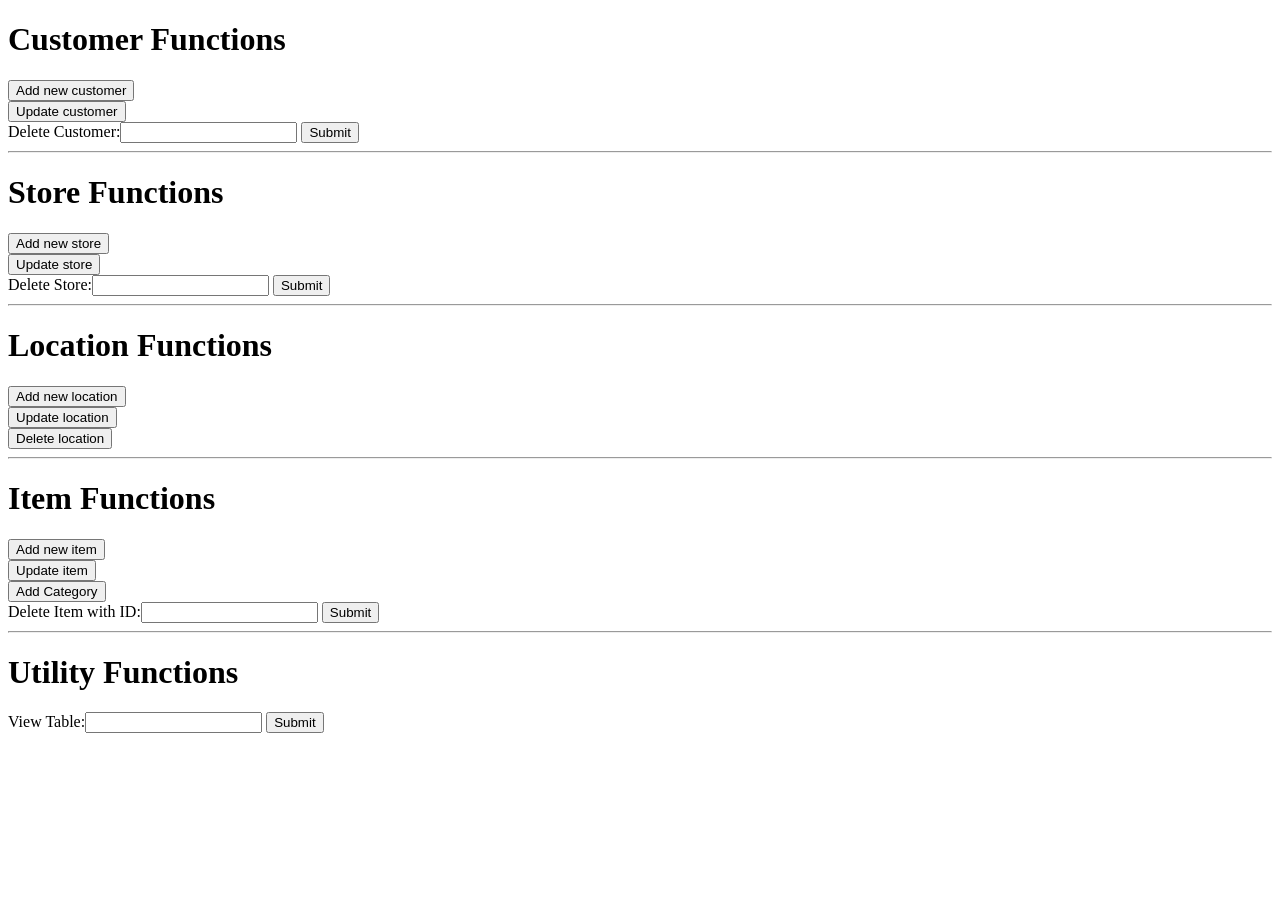
==== index.html @ 98cd6639 "Fixing index" ====
<!DOCTYPE html>
<html lang="en">
<head>
    <meta charset="UTF-8">
    <title>Title</title>
</head>
<body>

<h1>Customer Functions</h1>
<form action="customer/addCustomer.html">
    <input type="submit" value="Add new customer">
</form>
<form action="customer/updateCustomer.html">
    <input type="submit" value="Update customer">
</form>
<form action="customer/customerWebservice.php" method="post">
    Delete Customer:<input type="text" name="username">
    <input type="submit">
    <input type="hidden" name="action" value="delete">
</form>

<hr>

<h1>Store Functions</h1>
<form action="store/addStore.html">
    <input type="submit" value="Add new store">
</form>
<form action="store/updateStore.html">
    <input type="submit" value="Update store">
</form>
<form action="store/storeWebservice.php" method="post">
    Delete Store:<input type="text" name="name">
    <input type="submit">
    <input type="hidden" name="action" value="delete">
</form>

<hr>

<h1>Location Functions</h1>
<form action="location/addLocation.php">
    <input type="submit" value="Add new location">
</form>
<form action="location/updateLocation.php">
    <input type="submit" value="Update location">
</form>
<form action="location/deleteLocation.php" method="post">
    <input type="submit" value="Delete location">
</form>

<hr>

<h1>Item Functions</h1>
<form action="item/addItem.html">
    <input type="submit" value="Add new item">
</form>
<form action="item/updateItem.html">
    <input type="submit" value="Update item">
</form>
<form action="item/addCategory.php">
    <input type="submit" value="Add Category">
</form>
<form action="item/itemWebservice.php" method="post">
    Delete Item with ID:<input type="text" name="id">
    <input type="submit">
    <input type="hidden" name="action" value="delete">
</form>
<hr>

<h1>Utility Functions</h1>
<form action="utility/viewTable.php" method="post">
    View Table:<input type="text" name="table">
    <input type="submit">
</form>
</body>
</html>
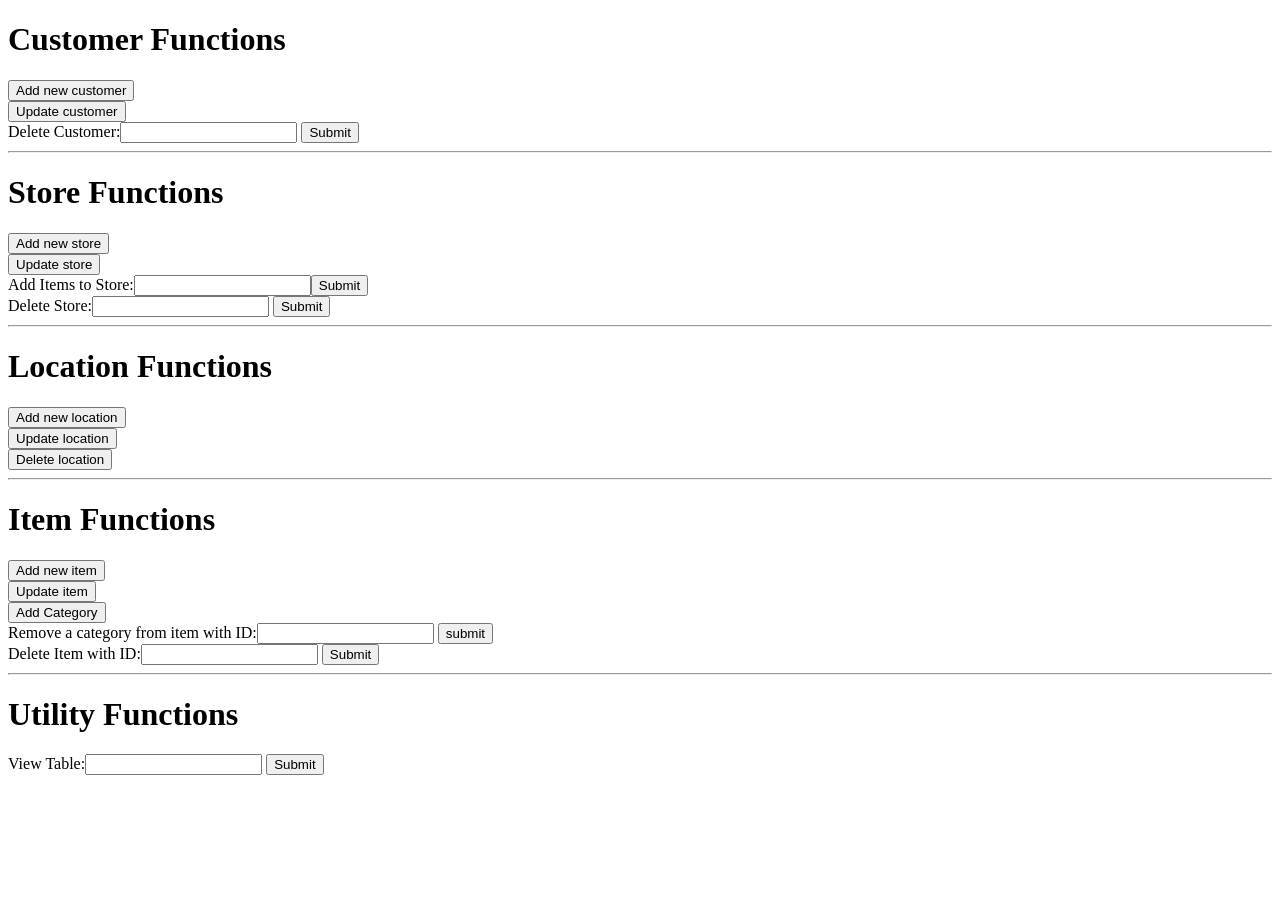
==== commit 27f00d32: "Added ability to remove category from items and add items to store locations" ====
--- a/index.html
+++ b/index.html
@@ -27,6 +27,9 @@
 </form>
 <form action="store/updateStore.html">
     <input type="submit" value="Update store">
+</form>
+<form action="store/addItems.php" method="post">
+    Add Items to Store:<input type="text" name="name"><input type="submit">
 </form>
 <form action="store/storeWebservice.php" method="post">
     Delete Store:<input type="text" name="name">
@@ -59,6 +62,10 @@
 <form action="item/addCategory.php">
     <input type="submit" value="Add Category">
 </form>
+<form action="item/removeCategory.php" method="post">
+    Remove a category from item with ID:<input type="number" name="id">
+    <input type="submit" value="submit">
+</form>
 <form action="item/itemWebservice.php" method="post">
     Delete Item with ID:<input type="text" name="id">
     <input type="submit">
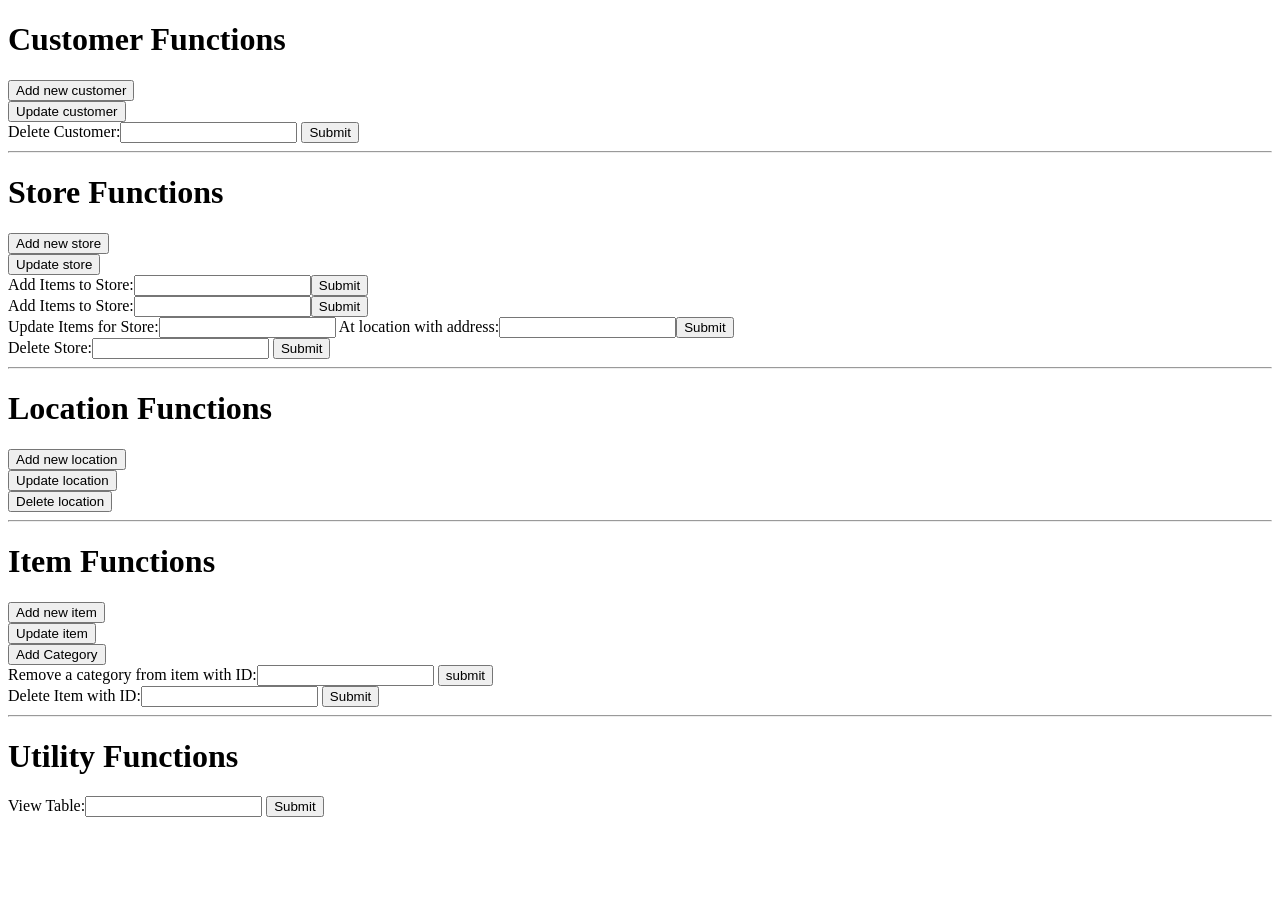
==== commit 86b98c52: "Added ability to update and delete items from a store location" ====
--- a/index.html
+++ b/index.html
@@ -30,6 +30,13 @@
 </form>
 <form action="store/addItems.php" method="post">
     Add Items to Store:<input type="text" name="name"><input type="submit">
+</form>
+<form action="store/addItems.php" method="post">
+    Add Items to Store:<input type="text" name="name"><input type="submit">
+</form>
+<form action="store/updateItems.php" method="post">
+    Update Items for Store:<input type="text" name="name">
+    At location with address:<input type="text" name="address"><input type="submit">
 </form>
 <form action="store/storeWebservice.php" method="post">
     Delete Store:<input type="text" name="name">
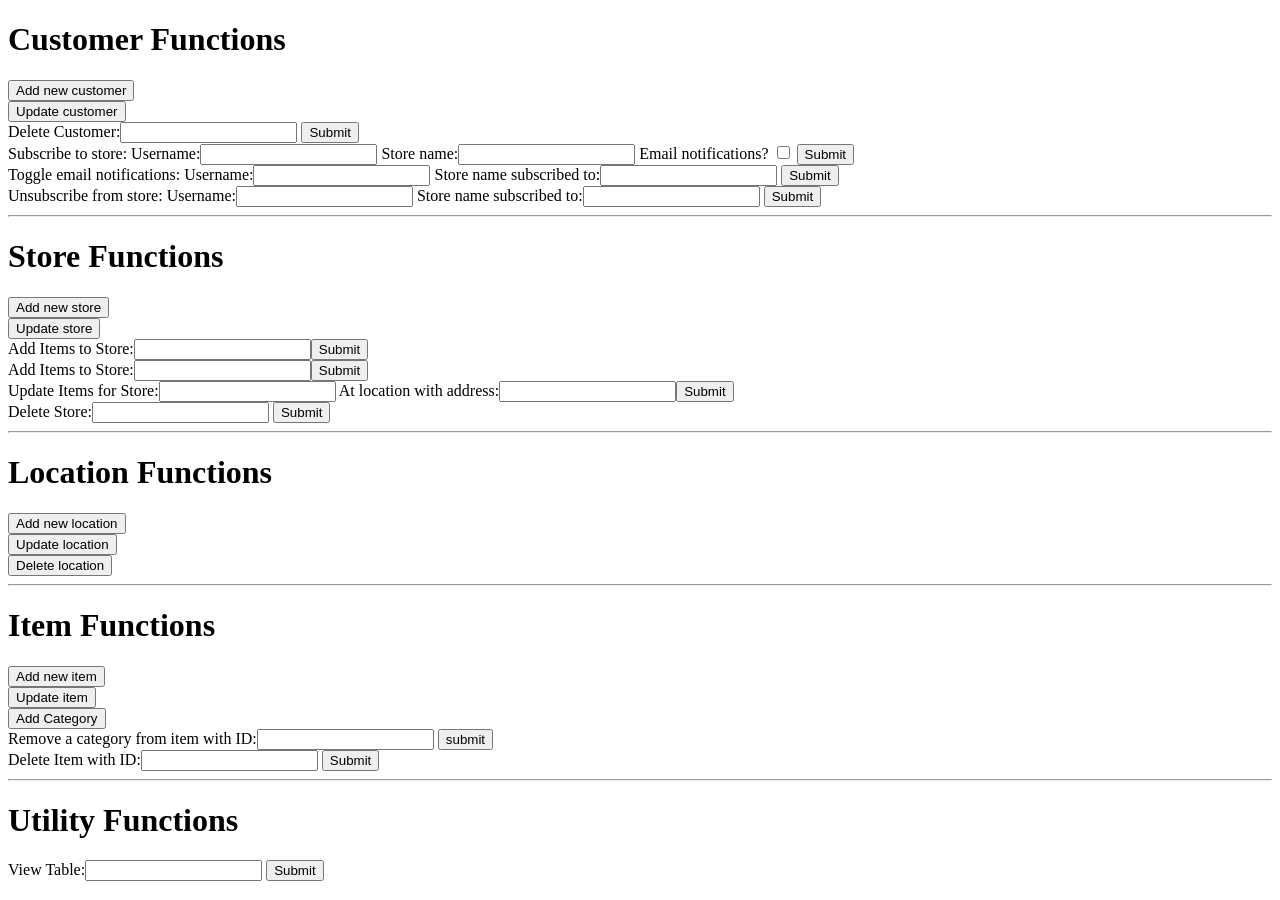
==== commit 2753025e: "Added subscribing and unsubscribing" ====
--- a/index.html
+++ b/index.html
@@ -18,7 +18,22 @@
     <input type="submit">
     <input type="hidden" name="action" value="delete">
 </form>
-
+<form action="customer/customerWebservice.php" method="post">
+    Subscribe to store: Username:<input type="text" name="username">
+    Store name:<input type="text" name="name">
+    Email notifications? <input type="checkbox" name="emailNotifications" value="true">
+    <input type="hidden" name = "action" value="subscribe"><input type="submit">
+</form>
+<form action="customer/customerWebservice.php" method="post">
+    Toggle email notifications: Username:<input type="text" name="username">
+    Store name subscribed to:<input type="text" name="name">
+    <input type="hidden" name = "action" value="toggleNotifications"><input type="submit">
+</form>
+<form action="customer/customerWebservice.php" method="post">
+    Unsubscribe from store: Username:<input type="text" name="username">
+    Store name subscribed to:<input type="text" name="name">
+    <input type="hidden" name = "action" value="unsubscribe"><input type="submit">
+</form>
 <hr>
 
 <h1>Store Functions</h1>
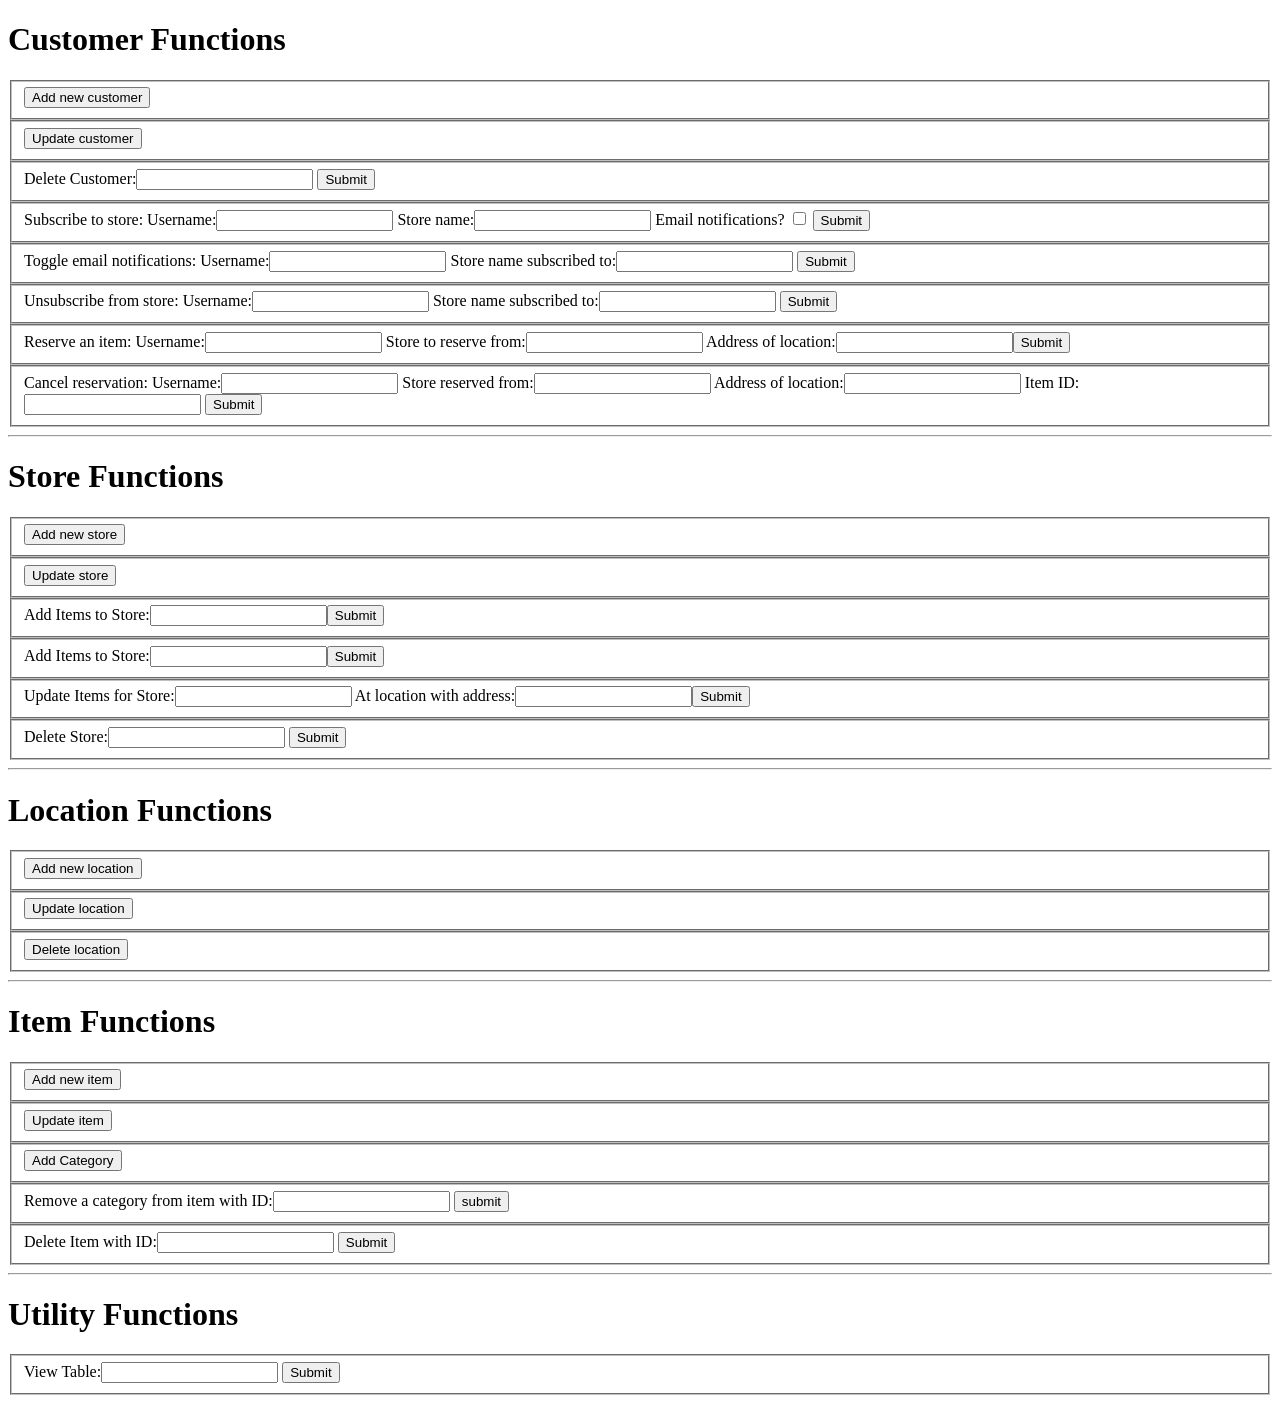
==== commit 9fc88a14: "Can now add / delete reservations" ====
--- a/index.html
+++ b/index.html
@@ -8,97 +8,174 @@
 
 <h1>Customer Functions</h1>
 <form action="customer/addCustomer.html">
-    <input type="submit" value="Add new customer">
+    <fieldset>
+        <input type="submit" value="Add new customer">
+    </fieldset>
 </form>
 <form action="customer/updateCustomer.html">
-    <input type="submit" value="Update customer">
+    <fieldset>
+        <input type="submit" value="Update customer">
+    </fieldset>
 </form>
 <form action="customer/customerWebservice.php" method="post">
+    <fieldset>
     Delete Customer:<input type="text" name="username">
-    <input type="submit">
-    <input type="hidden" name="action" value="delete">
+        <input type="submit">
+        <input type="hidden" name="action" value="delete">
+    </fieldset>
 </form>
 <form action="customer/customerWebservice.php" method="post">
-    Subscribe to store: Username:<input type="text" name="username">
-    Store name:<input type="text" name="name">
-    Email notifications? <input type="checkbox" name="emailNotifications" value="true">
-    <input type="hidden" name = "action" value="subscribe"><input type="submit">
+    <fieldset>
+        Subscribe to store: Username:<input type="text" name="username">
+        Store name:<input type="text" name="name">
+        Email notifications? <input type="checkbox" name="emailNotifications" value="true">
+        <input type="hidden" name = "action" value="subscribe"><input type="submit">
+    </fieldset>
 </form>
 <form action="customer/customerWebservice.php" method="post">
-    Toggle email notifications: Username:<input type="text" name="username">
-    Store name subscribed to:<input type="text" name="name">
-    <input type="hidden" name = "action" value="toggleNotifications"><input type="submit">
+    <fieldset>
+        Toggle email notifications: Username:<input type="text" name="username">
+        Store name subscribed to:<input type="text" name="name">
+        <input type="hidden" name = "action" value="toggleNotifications"><input type="submit">
+    </fieldset>
+
 </form>
 <form action="customer/customerWebservice.php" method="post">
-    Unsubscribe from store: Username:<input type="text" name="username">
-    Store name subscribed to:<input type="text" name="name">
-    <input type="hidden" name = "action" value="unsubscribe"><input type="submit">
+    <fieldset>
+        Unsubscribe from store: Username:<input type="text" name="username">
+        Store name subscribed to:<input type="text" name="name">
+        <input type="hidden" name = "action" value="unsubscribe"><input type="submit">
+    </fieldset>
+
+</form>
+<form action="customer/addReservation.php" method="post">
+    <fieldset>
+        Reserve an item: Username:<input type="text" name="username">
+        Store to reserve from:<input type="text" name="name">
+        Address of location:<input type="text" name="address"><input type="submit">
+    </fieldset>
+
+</form>
+<form action="customer/addReservation.php" method="post">
+    <fieldset>
+        Cancel reservation: Username:<input type="text" name="username">
+        Store reserved from:<input type="text" name="name">
+        Address of location:<input type="text" name="address">
+        Item ID:<input type="number" name="id">
+        <input type="submit">
+    </fieldset>
+
 </form>
 <hr>
 
 <h1>Store Functions</h1>
 <form action="store/addStore.html">
-    <input type="submit" value="Add new store">
+    <fieldset>
+        <input type="submit" value="Add new store">
+    </fieldset>
+
 </form>
 <form action="store/updateStore.html">
-    <input type="submit" value="Update store">
+    <fieldset>
+        <input type="submit" value="Update store">
+    </fieldset>
+
 </form>
 <form action="store/addItems.php" method="post">
-    Add Items to Store:<input type="text" name="name"><input type="submit">
+    <fieldset>
+        Add Items to Store:<input type="text" name="name"><input type="submit">
+    </fieldset>
+
 </form>
 <form action="store/addItems.php" method="post">
-    Add Items to Store:<input type="text" name="name"><input type="submit">
+    <fieldset>
+        Add Items to Store:<input type="text" name="name"><input type="submit">
+    </fieldset>
+
 </form>
 <form action="store/updateItems.php" method="post">
-    Update Items for Store:<input type="text" name="name">
-    At location with address:<input type="text" name="address"><input type="submit">
+    <fieldset>
+        Update Items for Store:<input type="text" name="name">
+        At location with address:<input type="text" name="address"><input type="submit">
+    </fieldset>
+
 </form>
 <form action="store/storeWebservice.php" method="post">
-    Delete Store:<input type="text" name="name">
-    <input type="submit">
-    <input type="hidden" name="action" value="delete">
+    <fieldset>
+        Delete Store:<input type="text" name="name">
+        <input type="submit">
+        <input type="hidden" name="action" value="delete">
+    </fieldset>
+
 </form>
 
 <hr>
 
 <h1>Location Functions</h1>
 <form action="location/addLocation.php">
-    <input type="submit" value="Add new location">
+    <fieldset>
+
+        <input type="submit" value="Add new location">
+    </fieldset>
 </form>
 <form action="location/updateLocation.php">
-    <input type="submit" value="Update location">
+    <fieldset>
+        <input type="submit" value="Update location">
+    </fieldset>
+
 </form>
 <form action="location/deleteLocation.php" method="post">
-    <input type="submit" value="Delete location">
+    <fieldset>
+        <input type="submit" value="Delete location">
+    </fieldset>
+
 </form>
 
 <hr>
 
 <h1>Item Functions</h1>
 <form action="item/addItem.html">
-    <input type="submit" value="Add new item">
+    <fieldset>
+        <input type="submit" value="Add new item">
+    </fieldset>
+
 </form>
 <form action="item/updateItem.html">
-    <input type="submit" value="Update item">
+    <fieldset>
+        <input type="submit" value="Update item">
+    </fieldset>
+
 </form>
 <form action="item/addCategory.php">
-    <input type="submit" value="Add Category">
+    <fieldset>
+        <input type="submit" value="Add Category">
+    </fieldset>
+
 </form>
 <form action="item/removeCategory.php" method="post">
-    Remove a category from item with ID:<input type="number" name="id">
-    <input type="submit" value="submit">
+    <fieldset>
+        Remove a category from item with ID:<input type="number" name="id">
+        <input type="submit" value="submit">
+    </fieldset>
+
 </form>
 <form action="item/itemWebservice.php" method="post">
-    Delete Item with ID:<input type="text" name="id">
-    <input type="submit">
-    <input type="hidden" name="action" value="delete">
+    <fieldset>
+        Delete Item with ID:<input type="text" name="id">
+        <input type="submit">
+        <input type="hidden" name="action" value="delete">
+    </fieldset>
+
 </form>
 <hr>
 
 <h1>Utility Functions</h1>
 <form action="utility/viewTable.php" method="post">
-    View Table:<input type="text" name="table">
-    <input type="submit">
+    <fieldset>
+        View Table:<input type="text" name="table">
+        <input type="submit">
+    </fieldset>
+
 </form>
 </body>
 </html>
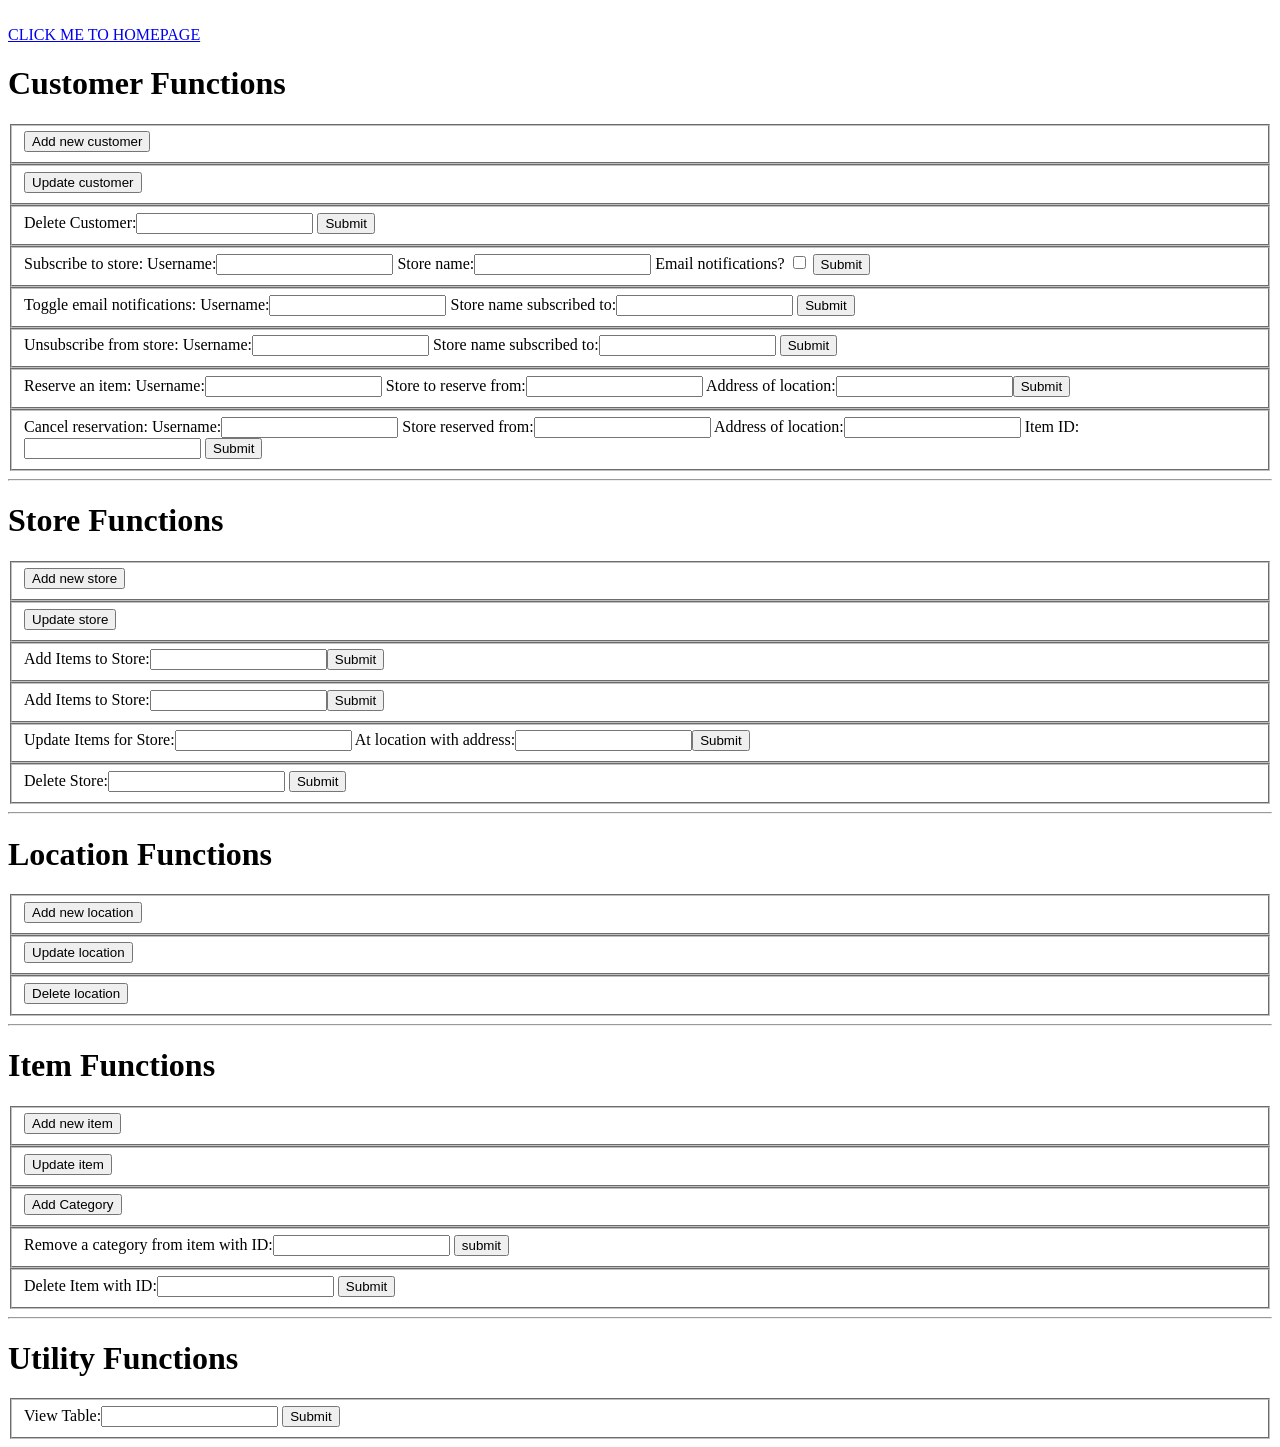
==== commit 7192eafc: "Login logout stuff" ====
--- a/index.html
+++ b/index.html
@@ -6,6 +6,9 @@
 </head>
 <body>
 
+    <br>
+    <a href ='homepage.php'>CLICK ME TO HOMEPAGE </a>
+    
 <h1>Customer Functions</h1>
 <form action="customer/addCustomer.html">
     <fieldset>
@@ -56,12 +59,13 @@
     </fieldset>
 
 </form>
-<form action="customer/addReservation.php" method="post">
+<form action="customer/customerWebservice.php" method="post">
     <fieldset>
         Cancel reservation: Username:<input type="text" name="username">
         Store reserved from:<input type="text" name="name">
         Address of location:<input type="text" name="address">
         Item ID:<input type="number" name="id">
+        <input type="hidden" name="action" value="cancelReservation">
         <input type="submit">
     </fieldset>
 
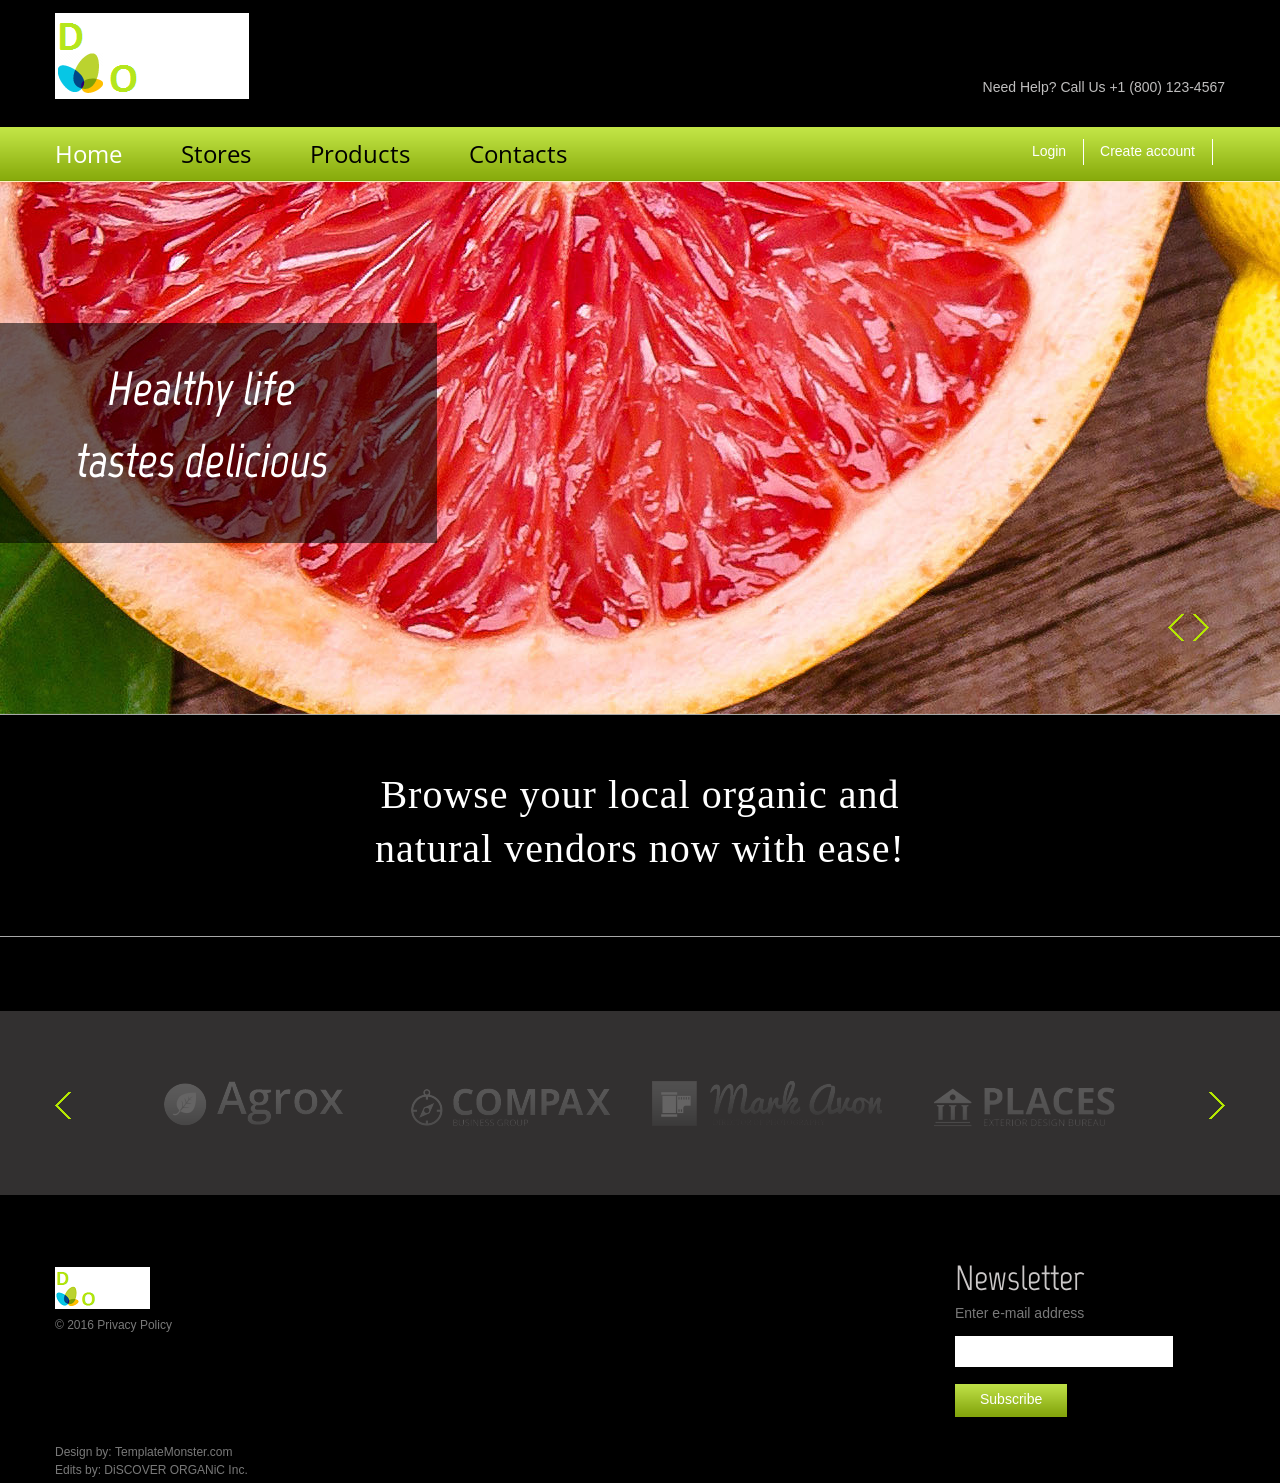
==== commit cc141f23: "Manorie's changes" ====
--- a/index.html
+++ b/index.html
@@ -1,185 +1,203 @@
 <!DOCTYPE html>
 <html lang="en">
 <head>
-    <meta charset="UTF-8">
-    <title>Title</title>
+<title>DiSCOVER ORGANiC</title>
+<meta charset="utf-8">
+<link rel="icon" href="images/favicon.ico">
+<link rel="shortcut icon" href="images/favicon.ico">
+<link rel="stylesheet" href="css/style.css">
+<link rel="stylesheet" href="css/slider.css">
+<script src="js/jquery.js"></script>
+<script src="js/jquery-migrate-1.1.1.js"></script>
+<script src="js/superfish.js"></script>
+<script src="js/sForm.js"></script>
+<script src="js/jquery.equalheights.js"></script>
+<script src="js/jquery.easing.1.3.js"></script>
+<script src="js/tms-0.4.1.js"></script>
+<script src="js/jquery.carouFredSel-6.1.0-packed.js"></script>
+<script	src="js/jquery.touchSwipe.min.js"></script>
+<script>
+$(window).load(function () {
+    $('.slider')._TMS({
+        show: 0,
+        pauseOnHover: false,
+        prevBu: '.prev',
+        nextBu: '.next',
+        playBu: false,
+        duration: 800,
+        preset: 'fade',
+        pagination: false, //'.pagination',true,'<ul></ul>'
+        pagNums: false,
+        slideshow: 8000,
+        numStatus: false,
+        banners: true,
+        waitBannerAnimation: false,
+        progressBar: false
+    })
+});
+$(window).load(
+    function () {
+        $('.carousel1').carouFredSel({
+            auto: false,
+            prev: '.prev1',
+            next: '.next1',
+            width: 1030,
+            items: {
+                visible: {
+                    min: 1,
+                    max: 4
+                },
+                height: 'auto',
+                width: 157,
+            },
+            responsive: true,
+            scroll: 1,
+            mousewheel: false,
+            swipe: {
+                onMouse: true,
+                onTouch: true
+            }
+        });
+    });
+</script>
+<!--[if lt IE 9]>
+<script src="js/html5shiv.js"></script>
+<link rel="stylesheet" media="screen" href="css/ie.css">
+<![endif]-->
 </head>
-<body>
-
-    <br>
-    <a href ='homepage.php'>CLICK ME TO HOMEPAGE </a>
-    
-<h1>Customer Functions</h1>
-<form action="customer/addCustomer.html">
-    <fieldset>
-        <input type="submit" value="Add new customer">
-    </fieldset>
-</form>
-<form action="customer/updateCustomer.html">
-    <fieldset>
-        <input type="submit" value="Update customer">
-    </fieldset>
-</form>
-<form action="customer/customerWebservice.php" method="post">
-    <fieldset>
-    Delete Customer:<input type="text" name="username">
-        <input type="submit">
-        <input type="hidden" name="action" value="delete">
-    </fieldset>
-</form>
-<form action="customer/customerWebservice.php" method="post">
-    <fieldset>
-        Subscribe to store: Username:<input type="text" name="username">
-        Store name:<input type="text" name="name">
-        Email notifications? <input type="checkbox" name="emailNotifications" value="true">
-        <input type="hidden" name = "action" value="subscribe"><input type="submit">
-    </fieldset>
-</form>
-<form action="customer/customerWebservice.php" method="post">
-    <fieldset>
-        Toggle email notifications: Username:<input type="text" name="username">
-        Store name subscribed to:<input type="text" name="name">
-        <input type="hidden" name = "action" value="toggleNotifications"><input type="submit">
-    </fieldset>
-
-</form>
-<form action="customer/customerWebservice.php" method="post">
-    <fieldset>
-        Unsubscribe from store: Username:<input type="text" name="username">
-        Store name subscribed to:<input type="text" name="name">
-        <input type="hidden" name = "action" value="unsubscribe"><input type="submit">
-    </fieldset>
-
-</form>
-<form action="customer/addReservation.php" method="post">
-    <fieldset>
-        Reserve an item: Username:<input type="text" name="username">
-        Store to reserve from:<input type="text" name="name">
-        Address of location:<input type="text" name="address"><input type="submit">
-    </fieldset>
-
-</form>
-<form action="customer/customerWebservice.php" method="post">
-    <fieldset>
-        Cancel reservation: Username:<input type="text" name="username">
-        Store reserved from:<input type="text" name="name">
-        Address of location:<input type="text" name="address">
-        Item ID:<input type="number" name="id">
-        <input type="hidden" name="action" value="cancelReservation">
-        <input type="submit">
-    </fieldset>
-
-</form>
-<hr>
-
-<h1>Store Functions</h1>
-<form action="store/addStore.html">
-    <fieldset>
-        <input type="submit" value="Add new store">
-    </fieldset>
-
-</form>
-<form action="store/updateStore.html">
-    <fieldset>
-        <input type="submit" value="Update store">
-    </fieldset>
-
-</form>
-<form action="store/addItems.php" method="post">
-    <fieldset>
-        Add Items to Store:<input type="text" name="name"><input type="submit">
-    </fieldset>
-
-</form>
-<form action="store/addItems.php" method="post">
-    <fieldset>
-        Add Items to Store:<input type="text" name="name"><input type="submit">
-    </fieldset>
-
-</form>
-<form action="store/updateItems.php" method="post">
-    <fieldset>
-        Update Items for Store:<input type="text" name="name">
-        At location with address:<input type="text" name="address"><input type="submit">
-    </fieldset>
-
-</form>
-<form action="store/storeWebservice.php" method="post">
-    <fieldset>
-        Delete Store:<input type="text" name="name">
-        <input type="submit">
-        <input type="hidden" name="action" value="delete">
-    </fieldset>
-
-</form>
-
-<hr>
-
-<h1>Location Functions</h1>
-<form action="location/addLocation.php">
-    <fieldset>
-
-        <input type="submit" value="Add new location">
-    </fieldset>
-</form>
-<form action="location/updateLocation.php">
-    <fieldset>
-        <input type="submit" value="Update location">
-    </fieldset>
-
-</form>
-<form action="location/deleteLocation.php" method="post">
-    <fieldset>
-        <input type="submit" value="Delete location">
-    </fieldset>
-
-</form>
-
-<hr>
-
-<h1>Item Functions</h1>
-<form action="item/addItem.html">
-    <fieldset>
-        <input type="submit" value="Add new item">
-    </fieldset>
-
-</form>
-<form action="item/updateItem.html">
-    <fieldset>
-        <input type="submit" value="Update item">
-    </fieldset>
-
-</form>
-<form action="item/addCategory.php">
-    <fieldset>
-        <input type="submit" value="Add Category">
-    </fieldset>
-
-</form>
-<form action="item/removeCategory.php" method="post">
-    <fieldset>
-        Remove a category from item with ID:<input type="number" name="id">
-        <input type="submit" value="submit">
-    </fieldset>
-
-</form>
-<form action="item/itemWebservice.php" method="post">
-    <fieldset>
-        Delete Item with ID:<input type="text" name="id">
-        <input type="submit">
-        <input type="hidden" name="action" value="delete">
-    </fieldset>
-
-</form>
-<hr>
-
-<h1>Utility Functions</h1>
-<form action="utility/viewTable.php" method="post">
-    <fieldset>
-        View Table:<input type="text" name="table">
-        <input type="submit">
-    </fieldset>
-
-</form>
+<body class="page1">
+<header>
+  <div class="container_12">
+    <div class="grid_12">
+      <div class="h_phone">Need Help? Call Us +1 (800) 123-4567</div>
+      <h1><a href="index.html"><img src="images/logo.png" alt=""></a></h1>
+      <div class="clear"></div>
+    </div>
+    <div class="clear"></div>
+  </div>
+  <div class="menu_block">
+    <div class="container_12">
+      <div class="grid_12">
+       <!-- <div class="socials"><a href="#"></a><a href="#"></a></div>-->
+        <div class="autor"> <a href="login.html">Login</a> <a href="createAccount.html">Create account</a> </div>
+        <nav class="">
+          <ul class="sf-menu">
+            <li class="current"><a href="index.html">Home</a></li>
+            <li class="with_ul"><a href="storesGeneral.html">Stores</a></li>
+            <li><a href="productsGeneral.html">Products</a>
+              <ul>
+                <li><a href="productsGeneral.html">Sort By</a>
+                  <ul>
+                    <li><a href="productsGeneral.html">Alphabetical</a></li>
+                    <li><a href="productsGeneral.html">Category</a></li>
+                    <li><a href="productsGeneral.html">Store</a></li>
+                  </ul>
+                </li>
+              </ul>
+            </li>
+            <li><a href="contacts.html">Contacts</a></li>
+          </ul>
+        </nav>
+        <div class="clear"></div>
+      </div>
+      <div class="clear"></div>
+    </div>
+  </div>
+</header>
+<div class="slider-relative">
+  <div class="slider-block">
+    <div class="slider"> <a href="#" class="prev"></a> <a href="#" class="next"></a>
+      <ul class="items">
+        <li> <img src="images/slide.jpg" alt="">
+          <div class="banner">Healthy life <br>
+            <br>
+            tastes delicious</div>
+        </li>
+        <li> <img src="images/slide1.jpg" alt="">
+          <div class="banner">A new generation <br>
+            <br>
+            of farming</div>
+        </li>
+        <li> <img src="images/slide2.jpg" alt="">
+          <div class="banner">Best food is<br>
+            <br>
+            natural food</div>
+        </li>
+        <li> <img src="images/slide3.jpg" alt="">
+          <div class="banner">New agricultural <br>
+            <br>
+            technologies only</div>
+        </li>
+      </ul>
+    </div>
+  </div>
+</div>
+<div class="content">
+  <div class="black">
+    <div class="page1_block">
+      <div class="container_12">
+        <div class="grid_12">
+          <h2>Browse your local organic and<br>
+            <br>
+            <br>
+            natural vendors now with ease!</h2>
+        </div>
+        <div class="clear"></div>
+      </div>
+    </div>
+  </div>
+  <div class="gray">
+    <div class="container_12">
+      <div class="grid_12">
+        <div class="car"> <a href="#" class="prev1"></a> <a href="#" class="next1"></a>
+          <div class="car_div">
+            <ul class="carousel1">
+              <li><a href="#"><img src="images/logo1.png" alt=""></a></li>
+              <li><a href="#"><img src="images/logo2.png" alt=""></a></li>
+              <li><a href="#"><img src="images/logo3.png" alt=""></a></li>
+              <li><a href="#"><img src="images/logo4.png" alt=""></a></li>
+              <li><a href="#"><img src="images/logo2.png" alt=""></a></li>
+            </ul>
+          </div>
+        </div>
+      </div>
+      <div class="clear"></div>
+    </div>
+  </div>
+</div>
+<footer>
+  <div class="container_12">
+    <div class="grid_2">
+      <div class="copy"> <a href="index.html" class="footer_logo"><img src="images/footer_logo.png"	alt=""></a> &copy; 2016 <a href="#">Privacy Policy</a> </div>
+    </div>
+    <div class="grid_2">
+      <ul>
+      </ul>
+    </div>
+    <div class="grid_2">
+      <ul>
+      </ul>
+    </div>
+    <div class="grid_2">
+      <ul>
+      </ul>
+    </div>
+    <div class="grid_3 prefix_1">
+      <h4>Newsletter</h4>
+      <form id="newsletter" action="#">
+        <div class="success">Your subscribe request has been sent!</div>
+        <label class="email"> <span>Enter e-mail address</span>
+          <input type="email" value="" >
+          <a href="#" class="btn" data-type="submit">Subscribe</a> <span class="error">*This is not a valid email address.</span> </label>
+      </form>
+    </div>
+    <div class="clear"></div>
+  </div>
+  <div class="f_bot">
+    <div class="container_12">
+      <div class="grid_12">Design by: <a href="http://www.templatemonster.com/">TemplateMonster.com</a> <br/>Edits by: DiSCOVER ORGANiC Inc.</div>
+    </div>
+  </div>
+</footer>
 </body>
 </html>
--- a/css/style.css
+++ b/css/style.css
@@ -0,0 +1,869 @@
+/**/
+@import url(http://fonts.googleapis.com/css?family=Marvel:700,700italic);
+@import url(http://fonts.googleapis.com/css?family=Open+Sans+Condensed:300,700);
+@import url(http://fonts.googleapis.com/css?family=Donegal+One);
+
+@import "../css/reset.css";
+@import "../css/grid.css";
+@import "../css/superfish.css";
+
+
+
+
+html {
+	width: 100%;
+}
+
+ a[href^="tel:"] {
+color: inherit;
+text-decoration:none;
+}
+
+* {
+	-webkit-text-size-adjust: none;
+}
+
+
+body {
+	font: 14px/18px  Arial, Helvetica, sans-serif;
+	color:#666565;
+	position:relative;
+	min-width: 1200px;
+	background: #000;
+
+}
+
+.ic {
+	border:0;
+	float:right;
+	background:#fff;
+	color:#f00;
+	width:50%;
+	line-height:10px;
+	font-size:10px;
+	margin:-220% 0 0 0;
+	overflow:hidden;
+	padding:0
+}
+
+
+h1, h2, h2, h4, h5, h6 {
+	font-weight: normal;
+	font-family: 'Headland One', serif;
+	color: #8b6369;
+}
+
+h2 {
+	font-size: 40px;
+	line-height: 18px;
+	padding-top: 30px;
+	letter-spacing: 1px;
+	color: #fff;
+	text-align: center;
+	font-size: 'Donegal One', serif;
+}
+
+
+
+p {
+	margin-bottom: 18px;
+}
+
+p.p1 {
+	margin-bottom: 28px;
+}
+
+p.p2 {
+	margin-bottom: 26px;
+}
+
+p.p3 {
+	margin-bottom: 6px;
+}
+
+img {
+	max-width: 100%;
+}
+
+address {
+	font-style: normal;
+}
+ul {
+	padding: 0;
+	margin: 0;
+	list-style: none;
+}
+
+ul.list li{
+	background: url(../images/marker.png) 0 3px no-repeat;
+	color: #000;
+	margin-bottom: 18px;
+	padding-left: 32px;
+}
+/*links*/
+
+a {
+	text-decoration: none;
+	color: inherit;
+	outline: none;
+	transition: 0.5s ease;
+	-o-transition: 0.5s ease;
+	-webkit-transition: 0.5s ease;
+}
+
+a:hover {
+	color: #e3e83a;
+	
+}
+
+
+a.btn {
+	background: url(../images/btn_bg.png) 0 0 repeat-x #84a60d;
+	display: inline-block;
+	padding: 7px 48px 7px 40px;
+	color: #fff;
+	margin-top: 32px;
+	border-bottom: 1px solid #84a60d ;
+}
+
+a.btn:hover {
+	background: #656464;
+	color: #fff !important;
+	border-bottom-color: #515050;
+}
+/*preclass*/
+
+.mb0 {
+	margin-bottom: 0px !important;
+}
+.m0 {
+	margin: 0 !important;
+}
+
+.ind1 {
+	margin-top: 11px;
+}
+
+.pad0 {
+	padding: 0 !important;
+}
+
+.clear.cl1 {
+	height: 24px;
+}
+
+
+.clear.cl2 {
+	height: 25px;
+}
+
+.pt0 {
+	padding-top: 0;
+}
+
+.img_inner {
+	max-width: 100%;
+	 -moz-box-sizing: border-box;
+ -webkit-box-sizing: border-box;
+ -o-box-sizing: border-box;
+ box-sizing: border-box;
+	margin-bottom: 25px;
+ margin-top: 4px;
+ border: 3px solid #e3e83a;
+ position: relative;
+}
+
+.fleft {
+	float: left;
+	margin-right: 30px;
+	margin-bottom: 11px;
+}
+
+.fright {
+	float: right !important;	
+}
+
+.upp {
+	text-transform: uppercase;
+}
+
+.alright {
+	text-align: right;
+}
+.center {
+	text-align: center;
+}
+.wrapper, .extra_wrapper {
+	overflow: hidden;
+}
+.clear {
+	float: none !important;
+	clear: both;
+}
+
+
+/*header*/
+
+header {
+	display: block;
+	padding: 13px 0 0;
+	position: relative;
+	z-index: 999;
+}
+
+header a:hover {
+	color: #000;
+}
+
+header h1 {
+	float: none;
+	position: relative;
+	z-index: 999;
+	padding-bottom: 28px;
+
+}
+header h1 a {
+	display: block;
+	overflow: hidden;
+	width: 194px;
+	height: 86px;
+	text-indent: -999px;
+	transition: 0s ease;
+	-o-transition: 0s ease;
+	-webkit-transition: 0s ease;
+}
+
+header h1 a img {
+	display: block;	
+}
+
+.h_phone {
+	float: right;
+	font-size: 14px;
+	padding-top: 65px;
+	color: #bfbebe;
+}
+
+.socials {
+	float: right;
+	padding: 10px 0 11px 25px;
+}
+ 
+.socials a{
+	display: block;
+	background: url(../images/socials.png) 0 0 no-repeat;
+	width: 32px;
+	float: left;
+	height: 32px;
+}
+
+.socials a:hover {
+	box-shadow: 0 3px 3px  #759210;
+}
+
+.socials a+a {
+	background-position: right 0;
+	margin-left: 15px;
+}
+
+.autor {
+	padding: 11px 0 16px;
+	float: right;
+	font-size: 14px;
+	color: #fff;
+	line-height: 26px;
+}
+
+.autor a {
+	position: relative;
+		margin-right: 30px;
+
+}
+
+.autor a:after {
+	height: 26px;
+	top: -4px;
+	position: absolute;
+	content: '';
+	display: block;
+	width: 1px;
+	background: #fff;
+	right: -18px;
+
+}
+
+/*Content*/
+
+.page1_block {
+	padding-top: 41px;
+	padding-bottom: 78px;
+	border-bottom: 1px solid #a8a8a8;
+}
+.content {
+}
+
+.black {
+	color: #a8a8a8;
+	padding-bottom: 74px;
+}
+
+
+.black h3 {
+	margin-bottom: 24px;
+	color: #e3e83a;
+	padding-top: 56px;
+	font: bold 48px/48px  'Marvel', sans-serif;
+}
+
+.black .col1 {
+	color: #fff;
+}
+
+.white {
+	color: #666565;
+	padding-bottom: 65px;
+	background: url(../images/white_bg.png) 0 0 repeat-x #f5f5f5;
+}
+
+.white .text1 {
+	font: bold 18px/18px 'Open Sans Condensed', sans-serif;;
+	color: #000;
+	padding-top: 2px;
+	margin-bottom: 31px;
+}
+
+.white .col1 {
+	color: #000;
+}
+
+.white a:hover {
+	color: #e3e83a;
+}
+
+.img_inner.i1 {
+	border-width: 1px;
+}
+
+
+.white a.col2  {
+	color: #ee1313;
+}
+
+.white a.col2:hover {
+	color: #000;
+}
+
+.white h3 {
+	margin-bottom: 28px;
+	font: bold 48px/48px  'Open Sans Condensed', sans-serif;
+	color: #000;
+	padding-top: 56px;
+}
+
+.white a.btn {
+	margin-left: 2px;
+	margin-bottom: 6px;
+	margin-top: 35px;
+	box-shadow: 0 4px 4px #949494;
+}
+
+.gray {
+	background: #323030;
+	padding-bottom: 68px;
+	color: #a8a8a8;
+}
+
+.gray .col1 {
+	color: #fff;
+}
+
+.gray.g2 {
+	padding-bottom: 62px;
+}
+
+.car {
+	padding-top: 70px;
+}
+
+.carousel1 {
+	cursor: default !important;
+}
+
+.carousel1 li {
+	float: left;
+	text-align: center;
+	margin: 0 13px;
+}
+
+.carousel1 li  a {
+	display: block;
+}
+
+.car_div {
+	width: 1030px;
+	margin: 0 auto;
+}
+
+.gray .img_inner {
+	border-width: 2px;
+	margin-top: 0px;
+}
+
+.gray h3 {
+	margin-bottom: 30px;
+	color: #e3e83a;
+	padding-top: 65px;
+	font: bold 48px/48px  'Marvel', sans-serif;
+}
+
+a.prev1, a.next1 {
+	width: 16px;
+	background: url(../images/prevnext.png) 0 0 no-repeat;
+	height: 27px;
+	left: 0px;
+	top: 81px;
+	position: absolute;
+	display: block;
+	z-index: 999;
+	right: 256px;
+	transition: 0s ease;
+	-o-transition: 0s ease;
+	-webkit-transition: 0s ease;
+}
+
+a.next1 {
+	right: 0px;
+	left: auto;
+	background-position: right bottom;
+
+}
+
+a.next1:hover {
+	background-position: right 0;
+}
+
+a.prev1:hover {
+	background-position: 0 bottom;
+}
+
+
+
+
+.black.bl1 {
+	padding-top: 14px;
+	padding-bottom: 73px;
+}
+
+.black.bl2 {
+	padding-bottom: 78px;
+}
+
+.black.bl1 .img_inner {
+	border-width: 2px;
+	margin-top: 5px;
+}
+
+.black.bl1 a.btn {
+	margin-top: 47px;
+}
+
+
+.black.bl1 a.btn.bt1 {
+	margin-top: 34px;
+} 
+
+.black.bl1 h3.head1 {
+	margin-bottom: 22px;
+}
+
+
+.wt1 {
+	padding-top: 8px;
+}
+
+.wt1 a.btn {
+	margin-top: 41px;
+	padding-bottom: 8px;
+}
+
+.wt1 .img_inner {
+	border-width: 2px;
+}
+
+.wt1 h3 {
+	margin-bottom: 26px;
+}
+
+.wt1 time {
+	font-size: 12px;
+	display: block;
+	margin-bottom: 15px;
+	color: #a8a8a8;
+}
+
+.wt2 {
+	padding-top: 13px;
+	padding-bottom: 71px;
+}
+
+.wt2 h3 {
+	padding-bottom: 2px;
+}
+
+
+
+.clear.cl3 {
+	height: 35px !important;
+}
+
+.clear.cl4 {
+	height: 19px;
+}
+
+.clear.cl5 {
+	height: 17px;
+}
+
+.clear.cl6 {
+	height: 73px;
+}
+.white.wt3 h3{
+	padding-top: 61px;
+}
+
+.white.wt3 a.btn {
+	margin-top: 17px;
+	padding-bottom: 8px;	
+}
+
+.white.wt3 {
+	padding-bottom: 67px;
+}
+
+.white.wt3 .img_inner,  {
+	border-width: 2px;
+	margin-top: 2px;
+}
+
+.blog .img_inner {
+		border-width: 2px;
+		margin-top: 5px;
+
+}
+
+.blog {
+	margin-top: -2px;
+	overflow: hidden;
+}
+
+.blog .clear {
+	height: 33px;
+}
+
+.blog +.blog  {
+	margin-top: 75px;
+}
+
+.blog time {
+
+	margin-top: 4px;
+	margin-right: 31px;
+	display: block;
+	float: left;
+	font: 24px/24px 'Marvel', sans-serif;
+	color: #000;
+	background: url(../images/time_bg.png) 0 0 repeat-x #d4d84b;
+	position: relative;
+	padding: 7px 21px;
+	padding-right: 18px;
+
+}
+
+.blog time:after {
+	height: 2px;
+	background: url(../images/time_after.png) 0 0 repeat-x;
+	display: block;
+	position: absolute;
+	content: '';
+	left: 0;
+	top: -2px;
+	right: 0;
+
+}
+
+.blog_title {
+	font: 38px/38px 'Marvel', sans-serif;
+	color: #000;
+}
+
+.blog .text1 {
+	margin-bottom: 21px;
+}
+
+.blog a.btn {
+	margin-top: 42px;
+	padding-bottom: 8px;
+}
+
+.white h5 {
+	font: bold 36px/36px 'Open Sans Condensed', sans-serif;
+	color: #000;
+	padding-top: 71px;
+	margin-bottom: 40px;
+}
+
+.blog_search h5 {
+	padding-top: 51px;
+	margin-bottom: 26px;
+}
+/****Map***/
+
+.map {
+	padding-top: 0px;
+	padding-top: 12px;
+	color: #848383;
+}
+
+.map figure {
+
+width: 466px;
+height: 461px;
+		 -moz-box-sizing: border-box;
+ -webkit-box-sizing: border-box;
+ -o-box-sizing: border-box;
+ box-sizing: border-box;
+ display: block;
+ border-width: 5px;
+ margin-right: 38px;
+ margin-bottom: 20px;
+ border-width: 2px;
+
+}
+.map figure iframe {
+	width: 462px;
+	height: 457px;
+	max-width: 100%;
+}
+
+.map a {
+	color: #ee1313;
+}
+
+.map a:hover {
+	color: #000;
+}
+
+.map address {
+	overflow: hidden;
+}
+
+.map address+address {
+	margin-top: 50px;
+}
+
+
+.map address+address dt {
+	margin-bottom: 7px;
+}
+
+.map .text2{
+	margin-bottom: 21px;
+	font: bold 24px/24px 'Marvel', sans-serif;
+	color: #000;
+	padding-top: 1px;
+}
+
+address dt {
+	margin-bottom: 18px;
+}
+
+
+address dd span {
+	min-width: 85px;
+	display: inline-block;
+	text-align: left;
+}
+
+
+
+
+/************Footer***********/
+
+footer {
+	display: block;
+	padding: 0 0;
+	font-size: 12px;
+	color: #6b6868;
+}
+
+.copy {
+	color: #797979;
+	font-size: 12px;
+}
+
+h4 {
+	font: 35px/35px 'Marvel', sans-serif;
+	color: #cbc8c8;
+	padding-top: 66px;
+}
+
+footer ul {
+	padding-top: 69px;
+	font-size: 14px;
+	color: #a8a8a8;
+}
+
+footer ul  li+li {
+	margin-top: 7px;
+}
+
+footer ul  li:first-child {
+	padding-bottom: 1px;
+}
+footer .footer_logo {
+	margin-bottom: 7px;
+	display: block;
+	position: relative;
+	margin-top: 72px;
+}
+
+footer p {
+	margin-bottom: 0;
+}
+
+
+
+#newsletter {
+	position: relative;
+	font-size: 14px;
+	color: #797979;
+}
+
+#newsletter span {
+	display: block;
+	padding-top: 8px;
+	margin-bottom: 14px;
+}
+
+
+#newsletter input {
+
+	border: none;
+	margin-bottom: 17px;
+	float: left;
+	color: #000;
+	width: 218px;
+	height: 31px;
+	font: 14px/18px  Arial, Helvetica, sans-serif;
+	padding: 6px 10px;
+	box-shadow: none !important;
+	-moz-box-sizing: border-box;
+ -webkit-box-sizing: border-box;
+ -o-box-sizing: border-box;
+ box-sizing: border-box;
+}
+
+#newsletter a.btn {
+margin-top: 0px;
+padding-left: 25px;
+padding-right: 25px;
+padding-top: 6px;
+padding-bottom: 8px;
+}
+
+#newsletter .error, #form1 .empty {		
+	height:0px;
+	top: 64px;
+	width: 100%;
+	left: 0;
+	font-size: 10px;
+	line-height: 13px;
+	display: block;
+	overflow: hidden;
+	z-index: 999;
+	color: #ff0000;
+		-webkit-transition:  0.3s ease-out; 
+		-o-transition: all 0.3s ease-out; 
+		transition: all 0.3s ease-out; 
+		position: absolute;
+	}
+
+#newsletter label.invalid .error {
+	/*display: block;*/
+	height:40px;
+
+}
+
+#newsletter .success {
+	width: 218px;
+	z-index: 999;
+	-moz-box-sizing: border-box;
+ 	-webkit-box-sizing: border-box;
+ 	-o-box-sizing: border-box;
+ 	box-sizing: border-box;	
+	display: none;	
+	top: 40px;
+	background: #fff;
+	left: 0px;
+	font-size: 12px;
+ color: #000;
+	overflow: hidden;
+	padding: 10px;
+	-webkit-transition:  0.3s ease-out; 
+	-o-transition: all 0.3s ease-out; 
+	transition: all 0.3s ease-out; 
+	position: absolute;
+}
+
+
+
+.f_bot {
+	padding-top: 26px;
+	padding-bottom: 40px;
+	color: #797979;
+}
+
+#form1 {
+	position: relative;
+	width: 220px;
+	overflow: hidden;
+}
+
+#form1 input {
+		border: 1px solid #e1e1e1;
+	float: left;
+	color: #000;
+	width: 100%;
+	height: 33px;
+	padding: 7px 48px 8px 10px;
+	font: 14px/18px  Arial, Helvetica, sans-serif;
+	box-shadow: none !important;
+	-moz-box-sizing: border-box;
+ -webkit-box-sizing: border-box;
+ -o-box-sizing: border-box;
+ box-sizing: border-box;
+}
+
+#form1 input:focus, #newsletter input:focus, .phone input:focus{
+	outline: none;
+}
+
+#form1  span {
+	display: block;
+	margin-bottom: 13px;
+}
+
+
+#form1 a {
+	position: absolute;
+	display: block;
+	right: 0;
+	bottom: 0;
+	width: 47px;
+	background: url(../images/search_icon.png) center center no-repeat;
+	height: 33px;
+}
+
+#form1 a:hover {
+	opacity: 0.5;
+}
--- a/css/slider.css
+++ b/css/slider.css
@@ -0,0 +1,119 @@
+
+
+/*Slider*/
+.slider-relative {
+	position:relative;
+	overflow: hidden;
+}
+
+
+.items {
+	display: none;	
+	overflow: hidden;
+}
+
+.slider-block {
+	position:relative;
+	height: 534px;
+	
+}
+.slider {
+	border-top: 1px solid #fff1bd;
+	border-bottom: 1px solid #a8a8a8;
+	z-index:2;
+	overflow: visible !important;
+	height: 532px;
+	position: absolute;
+	left: 50%;
+	margin-left: -800px;
+	width: 1600px;
+}
+
+
+.slider .banner{
+	top: 141px;
+	text-align: center;
+	left: 127px;
+	padding: 47px  20px 65px;
+	position: absolute;
+	font: italic bold 48px/36px 'Marvel', sans-serif;
+	color: #fff;	
+	width: 430px;
+	background: url(../images/banner_bg.png) 0 0 repeat;
+}
+
+.slider .banner span {
+	color: #f98d0d;
+}
+
+.slider .banner i {
+	font-style: normal;
+	color: #c9e54e;
+}
+
+.slider .banner p {
+	padding-top: 23px;
+	font-size: 24px;
+	color: #bdbdbd;
+}
+/*
+
+.pagination {
+bottom: 14px;
+position: absolute;
+right: 157px;
+z-index: 999;
+}
+
+.pagination li {
+	float: left;
+}
+
+.pagination li+li {
+	margin-left: 4px;
+}
+
+
+.pagination  li a{
+	width: 15px;
+	display: block;
+		transition: 0s ease;
+	-o-transition: 0s ease;
+	-webkit-transition: 0s ease;
+	height: 15px;
+	background: url(../images/pagination.png) right 0 no-repeat;
+}
+
+.pagination li a:hover, .pagination li.current a {
+	background-position: 0 0;
+}
+*/
+
+
+a.prev, a.next {
+	width: 16px;
+	background: url(../images/prevnext.png) 0 0 no-repeat;
+	height: 27px;
+	position: absolute;
+	display: block;
+	bottom: 73px;
+	z-index: 999;
+	right: 256px;
+	transition: 0s ease;
+	-o-transition: 0s ease;
+	-webkit-transition: 0s ease;
+}
+
+a.next {
+	right: 231px;
+	background-position: right bottom;
+
+}
+
+a.next:hover {
+	background-position: right 0;
+}
+
+a.prev:hover {
+	background-position: 0 bottom;
+}
--- a/css/ie.css
+++ b/css/ie.css
@@ -0,0 +1,12 @@
+@import url(http://fonts.googleapis.com//css?family=Open+Sans+Condensed:300);
+@import url(http://fonts.googleapis.com/css?family=Open+Sans+Condensed:700);
+@import url(http://fonts.googleapis.com/css?family=Marvel:700);
+@import url(http://fonts.googleapis.com/css?family=Marvel:700italic);
+
+
+.white a.btn { behavior:url(../js/PIE.htc); position:relative;}
+
+#form1 a:hover, .socials a:hover  {
+filter:progid:DXImageTransform.Microsoft.Alpha(opacity=50);
+
+}
